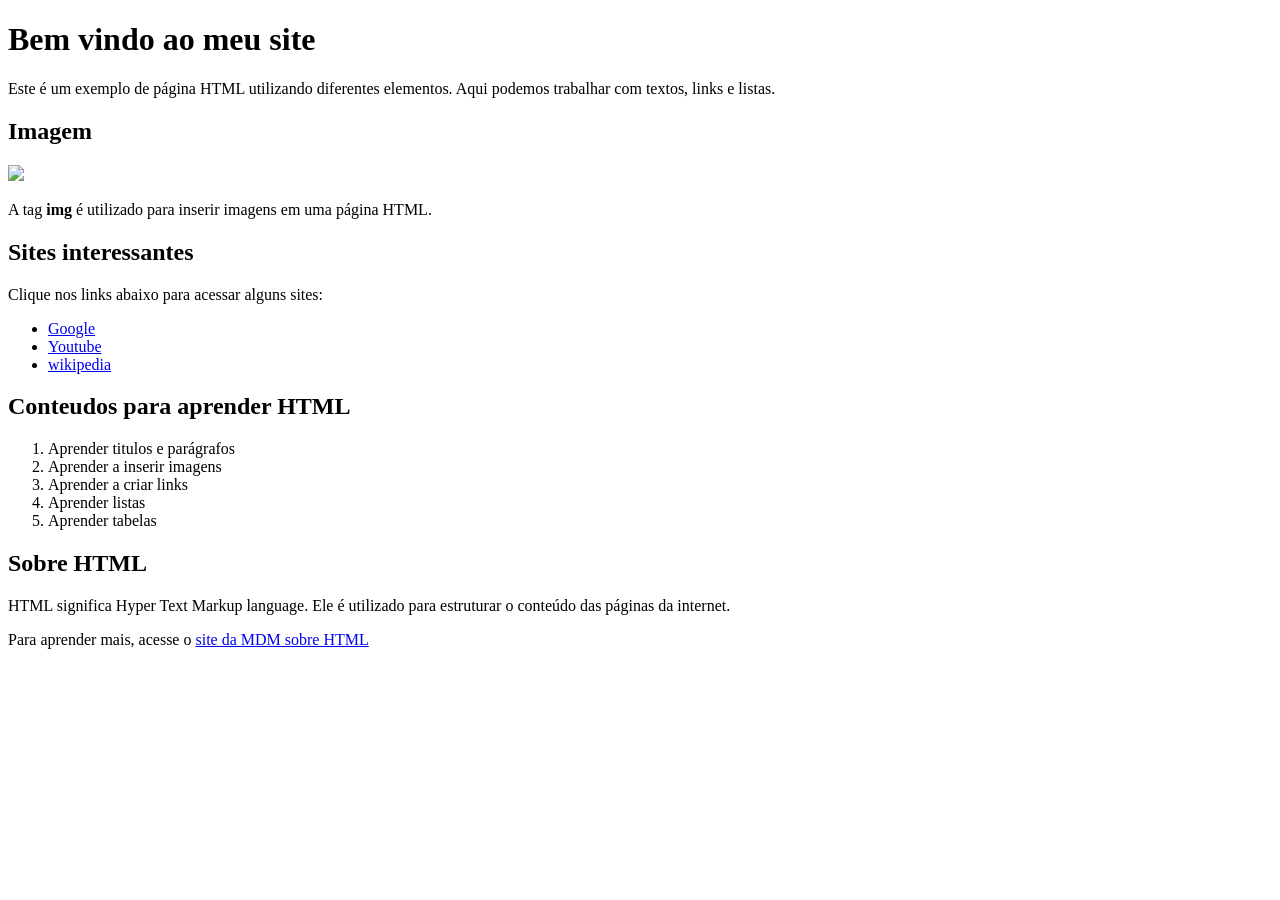
==== index.html @ 6c7e3f01 "adicionando arquivos das aulas de tabelas e semântica" ====
<!DOCTYPE html>
<html lang="en">
<head>
    
    <title>Meu Site</title>
</head>
<body>

    <H1>Bem vindo ao meu site</H1>
    
    <p>Este é um exemplo de página HTML utilizando diferentes elementos. Aqui podemos trabalhar com textos, links e listas.</p>

    <H2>Imagem</H2>

    <img src="https://www.crede07.seduc.ce.gov.br/wp-content/uploads/sites/130/2024/11/ESCOLA-JOSE-VDAL.png">
    <p>A tag <b>img</b> é utilizado para inserir imagens em uma página HTML. </p>

    <h2>Sites interessantes</h2>

    <p>Clique nos links abaixo para acessar alguns sites:</p>
    
    <ul>
        <li><a href="https://www.google.com/?hl=pt_BR">Google</a></li>
        <li><a href="https://www.youtube.com/">Youtube</a></li>
        <li><a href="https://pt.wikipedia.org/wiki/Wikip%C3%A9dia:P%C3%A1gina_principal">wikipedia</a></li>
    </ul>

    <h2>Conteudos para aprender HTML</h2>

    <ol>
        <li>Aprender titulos e parágrafos</li>
        <li>Aprender a inserir imagens</li>
        <li>Aprender a criar links</li>
        <li>Aprender listas</li>
        <li>Aprender tabelas</li>
    </ol>

    <h2>Sobre HTML</h2>

    <p>HTML significa Hyper Text Markup language. Ele é utilizado para estruturar o conteúdo das páginas da internet.</p>

    <p>Para aprender mais, acesse o <a href="https://developer.mozilla.org/en-US/docs/Web/HTML">site da MDM sobre HTML</a></p>
</body>
</html>
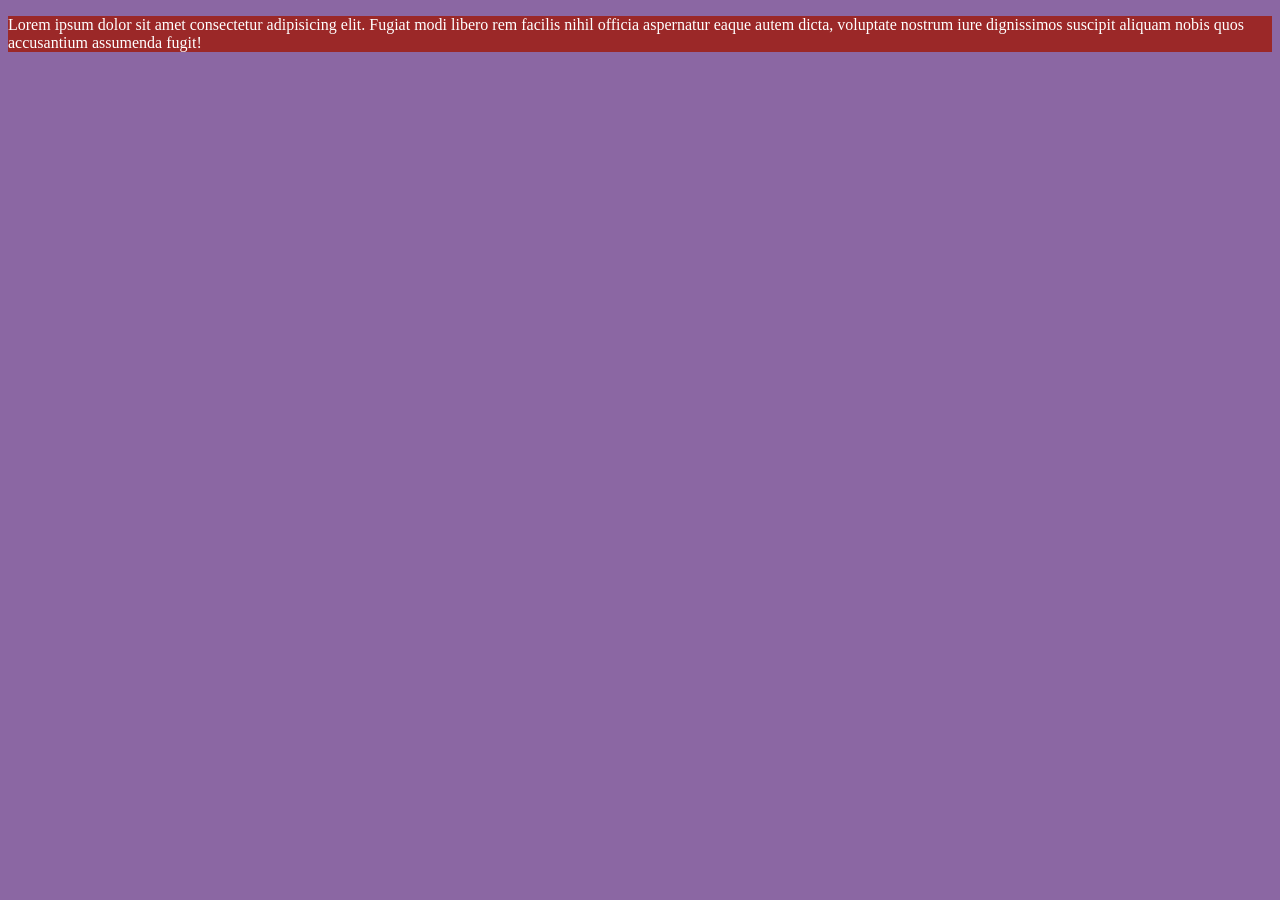
==== commit a9197a46: "Add files via upload primeiras aulas de css e revisão de forms no html" ====
--- a/index.html
+++ b/index.html
@@ -1,44 +1,16 @@
 <!DOCTYPE html>
 <html lang="en">
 <head>
-    
-    <title>Meu Site</title>
+    <meta charset="UTF-8">
+    <meta name="viewport" content="width=device-width, initial-scale=1.0">
+    <title>Document</title>
+    <link rel="stylesheet" href="estilo.css">
 </head>
 <body>
-
-    <H1>Bem vindo ao meu site</H1>
-    
-    <p>Este é um exemplo de página HTML utilizando diferentes elementos. Aqui podemos trabalhar com textos, links e listas.</p>
-
-    <H2>Imagem</H2>
-
-    <img src="https://www.crede07.seduc.ce.gov.br/wp-content/uploads/sites/130/2024/11/ESCOLA-JOSE-VDAL.png">
-    <p>A tag <b>img</b> é utilizado para inserir imagens em uma página HTML. </p>
-
-    <h2>Sites interessantes</h2>
-
-    <p>Clique nos links abaixo para acessar alguns sites:</p>
-    
-    <ul>
-        <li><a href="https://www.google.com/?hl=pt_BR">Google</a></li>
-        <li><a href="https://www.youtube.com/">Youtube</a></li>
-        <li><a href="https://pt.wikipedia.org/wiki/Wikip%C3%A9dia:P%C3%A1gina_principal">wikipedia</a></li>
-    </ul>
-
-    <h2>Conteudos para aprender HTML</h2>
-
-    <ol>
-        <li>Aprender titulos e parágrafos</li>
-        <li>Aprender a inserir imagens</li>
-        <li>Aprender a criar links</li>
-        <li>Aprender listas</li>
-        <li>Aprender tabelas</li>
-    </ol>
-
-    <h2>Sobre HTML</h2>
-
-    <p>HTML significa Hyper Text Markup language. Ele é utilizado para estruturar o conteúdo das páginas da internet.</p>
-
-    <p>Para aprender mais, acesse o <a href="https://developer.mozilla.org/en-US/docs/Web/HTML">site da MDM sobre HTML</a></p>
+    <p>
+        Lorem ipsum dolor sit amet consectetur 
+        adipisicing elit. Fugiat modi libero rem facilis nihil officia aspernatur eaque autem dicta, voluptate nostrum iure dignissimos suscipit 
+        aliquam nobis quos accusantium assumenda fugit!
+    </p>
 </body>
 </html>
--- a/estilo.css
+++ b/estilo.css
@@ -0,0 +1,8 @@
+body{
+    background-color: rgb(139, 103, 163);
+}
+
+p{
+    background-color: rgb(155, 40, 40);
+    color: white;
+}
